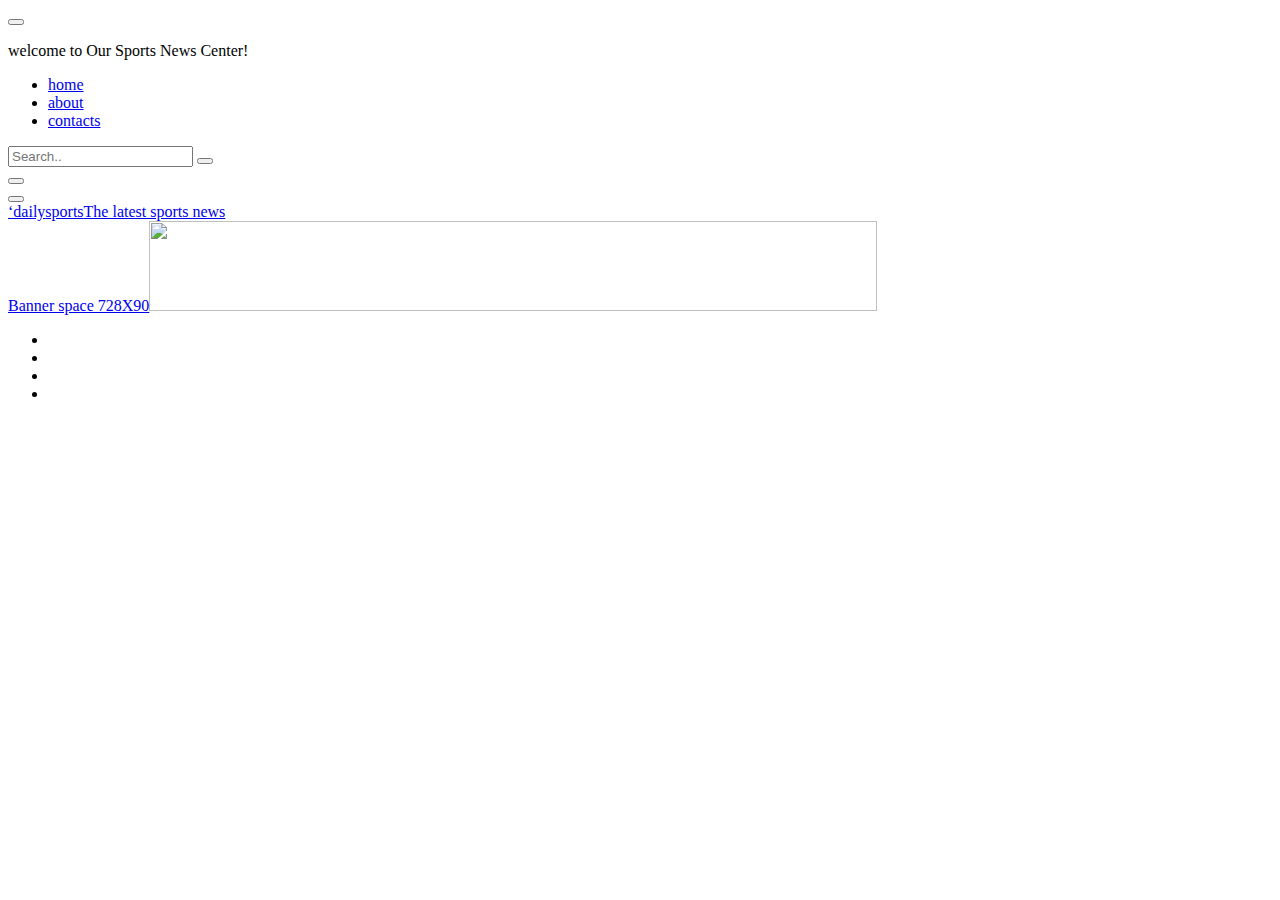
==== src/main/resources/templates/index.html @ 1b6b6161 "use th to link resources" ====
<!DOCTYPE html>
<html lang="en" xmlns:th="http://www.w3.org/1999/xhtml">
<head>
    <meta charset="UTF-8">
    <link rel="stylesheet" th:href="@{https://maxcdn.bootstrapcdn.com/bootstrap/3.3.7/css/bootstrap.min.css}">
    <link rel="stylesheet" th:href="@{/static/header.css}">
    <link rel="stylesheet" th:href="@{/static/main_content.css}">
    <title>Title</title>
</head>
<body>
<div class="page">
    <!-- Page Header-->
    <header class="page-head undefined">
        <!-- RD Navbar-->
        <div class="rd-navbar-wrap header-default" style="height: 217px;">
            <nav class="rd-navbar rd-navbar-original rd-navbar-fullwidth" data-stick-up-offset="245px" data-layout="rd-navbar-fixed" data-sm-layout="rd-navbar-fullwidth" data-md-layout="rd-navbar-fullwidth" data-md-device-layout="rd-navbar-fullwidth" data-lg-device-layout="rd-navbar-static" data-lg-layout="rd-navbar-static" data-sm-stick-up="true" data-md-stick-up="true" data-lg-stick-up="true">
                <div class="rd-navbar-top-panel">
                    <div class="rd-navbar-top-panel-wrap">
                        <button data-rd-navbar-toggle=".list-inline" type="submit" class="rd-navbar-collapse-toggle toggle-original"><span></span></button>
                        <p>welcome to<span> Our Sports News Center!</span></p>
                        <div class="block-right">
                            <ul class="list-inline toggle-original-elements">
                                <li class="activePage"><a href="index.html">home</a></li>
                                <li><a href="about.html">about</a></li>
                                <li><a href="contact.html">contacts</a></li>
                                <!-- RD Navbar Search-->
                            </ul>
                            <div class="rd-navbar-search toggle-original-elements">
                                <form action="search.php" method="GET" class="rd-navbar-search-form">
                                    <label class="rd-navbar-search-form-input">
                                        <input type="text" name="s" placeholder="Search.." autocomplete="off">
                                    </label>
                                    <button type="submit" class="rd-navbar-search-form-submit"></button>
                                </form>
                                <!--span.rd-navbar-live-search-results-->
                                <button data-rd-navbar-toggle=".rd-navbar-search, .rd-navbar-live-search-results" type="submit" class="rd-navbar-search-toggle toggle-original"></button>
                            </div>
                        </div>
                    </div>
                </div>
                <div class="rd-navbar-inner">
                    <!-- RD Navbar Panel-->
                    <div class="rd-navbar-panel">
                        <!-- RD Navbar Toggle-->
                        <button data-rd-navbar-toggle=".rd-navbar-nav-wrap" class="rd-navbar-toggle toggle-original"><span></span></button>
                        <!-- RD Navbar Brand-->
                        <div class="rd-navbar-brand"><a href="index.html" class="brand-name"><span class="text-bold">‘daily</span><span>sports</span><span class="brand-slogan">The latest sports news</span></a></div>
                        <div class="block-banner"><a href="#"><span>Banner space 728X90</span><img src="images/index-1.jpg" alt="" width="728" height="90"></a></div>
                        <ul class="list-inline-variant-1">
                            <li><a href="#" class="fa-facebook"></a></li>
                            <li><a href="#" class="fa-twitter"></a></li>
                            <li><a href="#" class="fa-google-plus"></a></li>
                            <li><a href="#" class="fa-youtube"></a></li>
                        </ul>
                    </div>
                </div>
            </nav>
        </div>
    </header>
    <!-- Page Content-->
    <main class="page-content">

    </main>
</div>
</body>
</html>
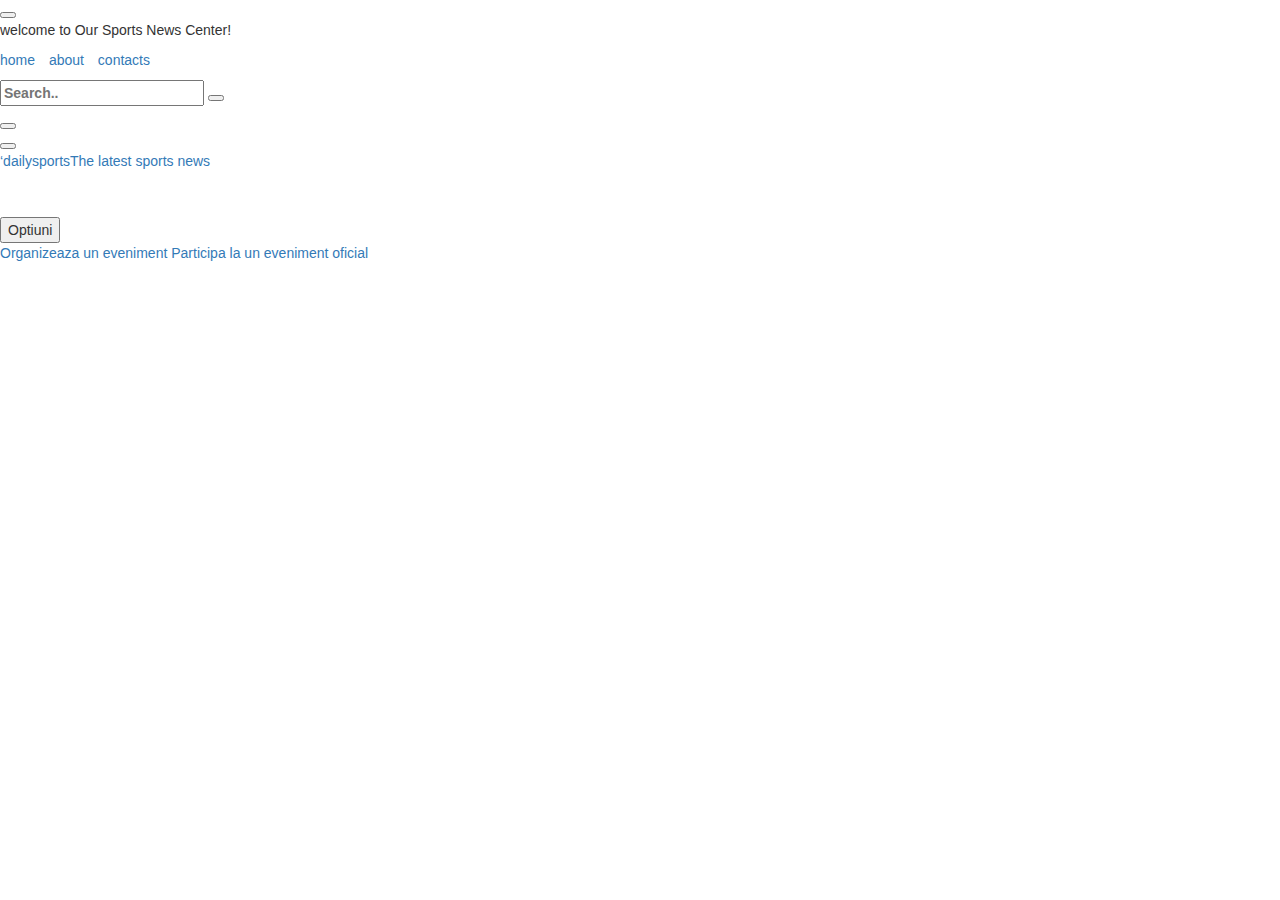
==== commit 16cc0802: "WIP" ====
--- a/src/main/resources/templates/index.html
+++ b/src/main/resources/templates/index.html
@@ -2,10 +2,13 @@
 <html lang="en" xmlns:th="http://www.w3.org/1999/xhtml">
 <head>
     <meta charset="UTF-8">
-    <link rel="stylesheet" th:href="@{https://maxcdn.bootstrapcdn.com/bootstrap/3.3.7/css/bootstrap.min.css}">
-    <link rel="stylesheet" th:href="@{/static/header.css}">
-    <link rel="stylesheet" th:href="@{/static/main_content.css}">
-    <title>Title</title>
+    <link rel="stylesheet" href="https://maxcdn.bootstrapcdn.com/bootstrap/3.3.7/css/bootstrap.min.css">
+    <link rel="stylesheet" href="../static/header.css">
+    <link rel="stylesheet" href="../static/main_content.css">
+    <link rel="stylesheet" type="text/css" th:href="@{/static/css/OptionsButton.css}">
+    <script type="text/javascript" th:src="@{../static/OptionsButton.js"}></script>
+
+    <title>Sportbook</title>
 </head>
 <body>
 <div class="page">
@@ -45,13 +48,13 @@
                         <button data-rd-navbar-toggle=".rd-navbar-nav-wrap" class="rd-navbar-toggle toggle-original"><span></span></button>
                         <!-- RD Navbar Brand-->
                         <div class="rd-navbar-brand"><a href="index.html" class="brand-name"><span class="text-bold">‘daily</span><span>sports</span><span class="brand-slogan">The latest sports news</span></a></div>
-                        <div class="block-banner"><a href="#"><span>Banner space 728X90</span><img src="images/index-1.jpg" alt="" width="728" height="90"></a></div>
-                        <ul class="list-inline-variant-1">
+                        <!--<div class="block-banner"><a href="#"><span>Banner space 728X90</span><img src="images/index-1.jpg" alt="" width="728" height="90"></a></div>-->
+                        <!--<ul class="list-inline-variant-1">
                             <li><a href="#" class="fa-facebook"></a></li>
                             <li><a href="#" class="fa-twitter"></a></li>
                             <li><a href="#" class="fa-google-plus"></a></li>
                             <li><a href="#" class="fa-youtube"></a></li>
-                        </ul>
+                        </ul>-->
                     </div>
                 </div>
             </nav>
@@ -60,6 +63,16 @@
     <!-- Page Content-->
     <main class="page-content">
 
+        <div class ="optionsMenu">
+            <button onclick="dropDownOptionsMenu()"
+                    class="optionsButton">Optiuni</button>
+            <div id="optionsDropDownList" class="dropdown-content">
+                <a href="#">Organizeaza un eveniment</a>
+                <a href="#">Participa la un eveniment oficial</a>
+                <a href="#"></a>
+                <a href="#"></a>
+            </div>
+        </div>
     </main>
 </div>
 </body>
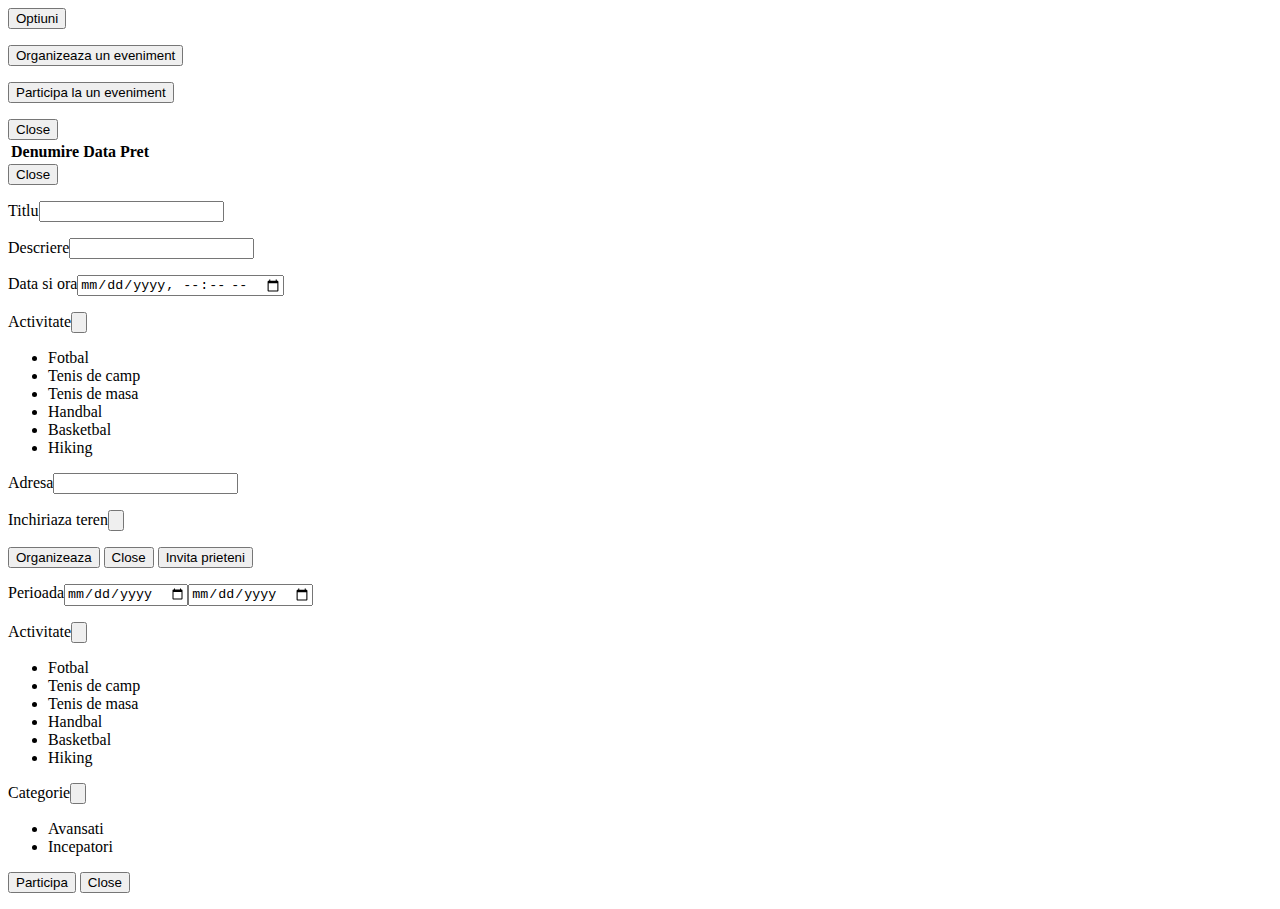
==== commit defd2242: "javascripts and css for organize and paricipate" ====
--- a/src/main/resources/templates/index.html
+++ b/src/main/resources/templates/index.html
@@ -1,65 +1,28 @@
 <!DOCTYPE html>
-<html lang="en" xmlns:th="http://www.w3.org/1999/xhtml">
+<html lang="en" xmlns:th="http://www.thymeleaf.org" xmlns="http://www.w3.org/1999/xhtml">
 <head>
     <meta charset="UTF-8">
-    <link rel="stylesheet" href="https://maxcdn.bootstrapcdn.com/bootstrap/3.3.7/css/bootstrap.min.css">
-    <link rel="stylesheet" href="../static/header.css">
-    <link rel="stylesheet" href="../static/main_content.css">
+    <!--<link rel="stylesheet" th:href="@{https://maxcdn.bootstrapcdn.com/bootstrap/3.3.7/css/bootstrap.min.css}">
+    <link rel="stylesheet" th:href="@{/static/header.css}">
+    <link rel="stylesheet" th:href="@{/static/main_content.css}">
     <link rel="stylesheet" type="text/css" th:href="@{/static/css/OptionsButton.css}">
-    <script type="text/javascript" th:src="@{../static/OptionsButton.js"}></script>
+    <script type="text/javascript" th:src="@{/static/OptionsButton.js"}></script>-->
+
+    
+    <link rel="stylesheet" type="text/css" th:href="@{/css/OptionsButton.css}">
+    <link rel="stylesheet" type="text/css" th:href="@{/css/OrganizeEventButton.css}">
+    <link rel="stylesheet" type="text/css" th:href="@{/css/ParticipateEventButon.css}">
+    <script type="text/javascript" th:src="@{/OptionsButton.js}"></script>
+    <script type="text/javascript" th:src="@{/OrganizeEventButton.js}"></script>
+    <script type="text/javascript" th:src="@{/ParticipateEventButton.js}"></script>
+    <!--<link rel="stylesheet" type="text/css" href="../static/css/OptionsButton.css">
+    <script type="text/javascript" src="../static/OptionsButton.js"></script>-->
 
     <title>Sportbook</title>
 </head>
 <body>
 <div class="page">
-    <!-- Page Header-->
-    <header class="page-head undefined">
-        <!-- RD Navbar-->
-        <div class="rd-navbar-wrap header-default" style="height: 217px;">
-            <nav class="rd-navbar rd-navbar-original rd-navbar-fullwidth" data-stick-up-offset="245px" data-layout="rd-navbar-fixed" data-sm-layout="rd-navbar-fullwidth" data-md-layout="rd-navbar-fullwidth" data-md-device-layout="rd-navbar-fullwidth" data-lg-device-layout="rd-navbar-static" data-lg-layout="rd-navbar-static" data-sm-stick-up="true" data-md-stick-up="true" data-lg-stick-up="true">
-                <div class="rd-navbar-top-panel">
-                    <div class="rd-navbar-top-panel-wrap">
-                        <button data-rd-navbar-toggle=".list-inline" type="submit" class="rd-navbar-collapse-toggle toggle-original"><span></span></button>
-                        <p>welcome to<span> Our Sports News Center!</span></p>
-                        <div class="block-right">
-                            <ul class="list-inline toggle-original-elements">
-                                <li class="activePage"><a href="index.html">home</a></li>
-                                <li><a href="about.html">about</a></li>
-                                <li><a href="contact.html">contacts</a></li>
-                                <!-- RD Navbar Search-->
-                            </ul>
-                            <div class="rd-navbar-search toggle-original-elements">
-                                <form action="search.php" method="GET" class="rd-navbar-search-form">
-                                    <label class="rd-navbar-search-form-input">
-                                        <input type="text" name="s" placeholder="Search.." autocomplete="off">
-                                    </label>
-                                    <button type="submit" class="rd-navbar-search-form-submit"></button>
-                                </form>
-                                <!--span.rd-navbar-live-search-results-->
-                                <button data-rd-navbar-toggle=".rd-navbar-search, .rd-navbar-live-search-results" type="submit" class="rd-navbar-search-toggle toggle-original"></button>
-                            </div>
-                        </div>
-                    </div>
-                </div>
-                <div class="rd-navbar-inner">
-                    <!-- RD Navbar Panel-->
-                    <div class="rd-navbar-panel">
-                        <!-- RD Navbar Toggle-->
-                        <button data-rd-navbar-toggle=".rd-navbar-nav-wrap" class="rd-navbar-toggle toggle-original"><span></span></button>
-                        <!-- RD Navbar Brand-->
-                        <div class="rd-navbar-brand"><a href="index.html" class="brand-name"><span class="text-bold">‘daily</span><span>sports</span><span class="brand-slogan">The latest sports news</span></a></div>
-                        <!--<div class="block-banner"><a href="#"><span>Banner space 728X90</span><img src="images/index-1.jpg" alt="" width="728" height="90"></a></div>-->
-                        <!--<ul class="list-inline-variant-1">
-                            <li><a href="#" class="fa-facebook"></a></li>
-                            <li><a href="#" class="fa-twitter"></a></li>
-                            <li><a href="#" class="fa-google-plus"></a></li>
-                            <li><a href="#" class="fa-youtube"></a></li>
-                        </ul>-->
-                    </div>
-                </div>
-            </nav>
-        </div>
-    </header>
+    
     <!-- Page Content-->
     <main class="page-content">
 
@@ -67,12 +30,87 @@
             <button onclick="dropDownOptionsMenu()"
                     class="optionsButton">Optiuni</button>
             <div id="optionsDropDownList" class="dropdown-content">
-                <a href="#">Organizeaza un eveniment</a>
-                <a href="#">Participa la un eveniment oficial</a>
-                <a href="#"></a>
-                <a href="#"></a>
+                <p><button onclick="showEventOrganizeForm()"
+                        class="eventOrganize">Organizeaza un eveniment</button></p>
+                <p><button onclick="showEventParticipateForm()"
+						class="eventOrganize">Participa la un eveniment</button></p>
+              
             </div>
         </div>
+		
+		<div id="responsePannel" class="responsePannel">
+			<p id="responseText"></p>
+			<button onclick="hideResponsePannel()">Close</button>
+		</div>
+		
+		<div id="searchEventPannel" class="searchEventPannel">
+			<table class="eventsTable">
+			<thead>
+			<tr>
+				<th>Denumire</th>
+				<th>Data</th>
+				<th>Pret</th>
+				</tr>
+			</thead>
+			</table>
+			<button onclick="hideSearchEventPannel()">Close</button>
+		</div>
+
+        <div class="eventOrganizeForm" id="eventOrganizeDiv">
+
+            <form method="post">
+                <p><label>Titlu<input type="text"/></label></p>
+                <p><label>Descriere<input type="text"/></label></p>
+				<p><label>Data si ora<input type="datetime-local"/></label></p>
+				
+                <p><label id="activityLabel">Activitate</label><input type="button" onclick="toggleAtivitiesList()" class="activitiesListButton"/></p>
+				<div id="activitiesListDiv" class="activitiesListClass">
+					<ul>
+					<li class="activityItem" id="fotbal" onclick="selectActivity(event)">Fotbal</li>
+					<li class="activityItem" id="tenisCamp" onclick="selectActivity(event)">Tenis de camp</li>
+					<li class="activityItem" id="tenisMasa" onclick="selectActivity(event)">Tenis de masa</li>
+					<li class="activityItem" id="handball" onclick="selectActivity(event)">Handbal</li>
+					<li class="activityItem" id="basketbal" onclick="selectActivity(event)">Basketbal</li>
+					<li class="activityItem" id="hiking" onclick="selectActivity(event)">Hiking</li>
+					</ul>
+				</div>
+                <p><label id="addressOption" class="addressField">Adresa<input type="text"/></label></p>
+				<p><label id="rentOption" class="rentField">Inchiriaza teren<input type="button"/></label></p>	
+				
+                <p><input type="button" value="Organizeaza" onclick="showResponsePannel()"/>
+                <button onclick="closeEventOrganizeForm()">Close</button>
+                <button>Invita prieteni</button></p>
+            </form>
+        </div>
+		
+		<div class="eventOrganizeForm" id="eventParticipateDiv">
+		
+			<form method="post">
+				<p><label>Perioada<input type="date"/><input type="date"/></label></p>
+				<p><label id="activityLabelOrg">Activitate</label><input type="button" onclick="toggleAtivitiesList()" class="activitiesListButton"/></p>
+				<div id="activitiesListDiv2" class="activitiesListClass">
+					<ul>
+					<li class="activityItem" id="fotbalOrg" onclick="selectActivityOrg(event)">Fotbal</li>
+					<li class="activityItem" id="tenisCampOrg" onclick="selectActivityOrg(event)">Tenis de camp</li>
+					<li class="activityItem" id="tenisMasaOrg" onclick="selectActivityOrg(event)">Tenis de masa</li>
+					<li class="activityItem" id="handballOrg" onclick="selectActivityOrg(event)">Handbal</li>
+					<li class="activityItem" id="basketbalOrg" onclick="selectActivityOrg(event)">Basketbal</li>
+					<li class="activityItem" id="hikingOrg" onclick="selectActivityOrg(event)">Hiking</li>
+					</ul>
+				</div>
+				
+				<p><label id="categoryLabel">Categorie</label><input type="button" onclick="toggleCategoryList()" class="categoryListButton"/></p>
+				<div id="categoriesListDiv" class="categoriesList">
+					<ul>
+						<li class="categoryItem" id="avansati" onclick="selectCategory(event)">Avansati</li>
+						<li class="categoryItem" id="incepatori" onclick="selectCategory(event)">Incepatori</li>
+					</ul>
+				</div>
+				<p><input type="button" value="Participa" onclick="showSearchEventPannel()"/>
+                <button onclick="closeParticipateForm()">Close</button>
+				<!-- get the list of all events and populate this table-->
+			</form>
+		</div>
     </main>
 </div>
 </body>
--- a/src/main/resources/static/css/OptionsButton.css
+++ b/src/main/resources/static/css/OptionsButton.css
@@ -0,0 +1,37 @@
+.optionsButton{
+    background-color: #3498DB;
+    color: white;
+    padding: 16px;
+    font-size: 16px;
+    border: 2px;
+    cursor: pointer;
+}
+
+/* Dropdown button on hover & focus */
+.optionsButton:hover, .optionsButton:focus {
+    background-color: #2980B9;
+}
+
+.dropdown-content {
+    display: none;
+    position: absolute;
+    background-color: #f1f1f1;
+    min-width: 160px;
+    box-shadow: 0 8px 16px 0 rgba(0,0,0,0.2);
+    z-index: 1;
+}
+
+.optionsMenu a{
+    color: black;
+    padding: 12px 16px;
+    text-decoration: none;
+    display: block;
+}
+
+.optionsMenu a:hover {
+    background-color: #ddd
+}
+
+.showOptions {
+    display: block;
+}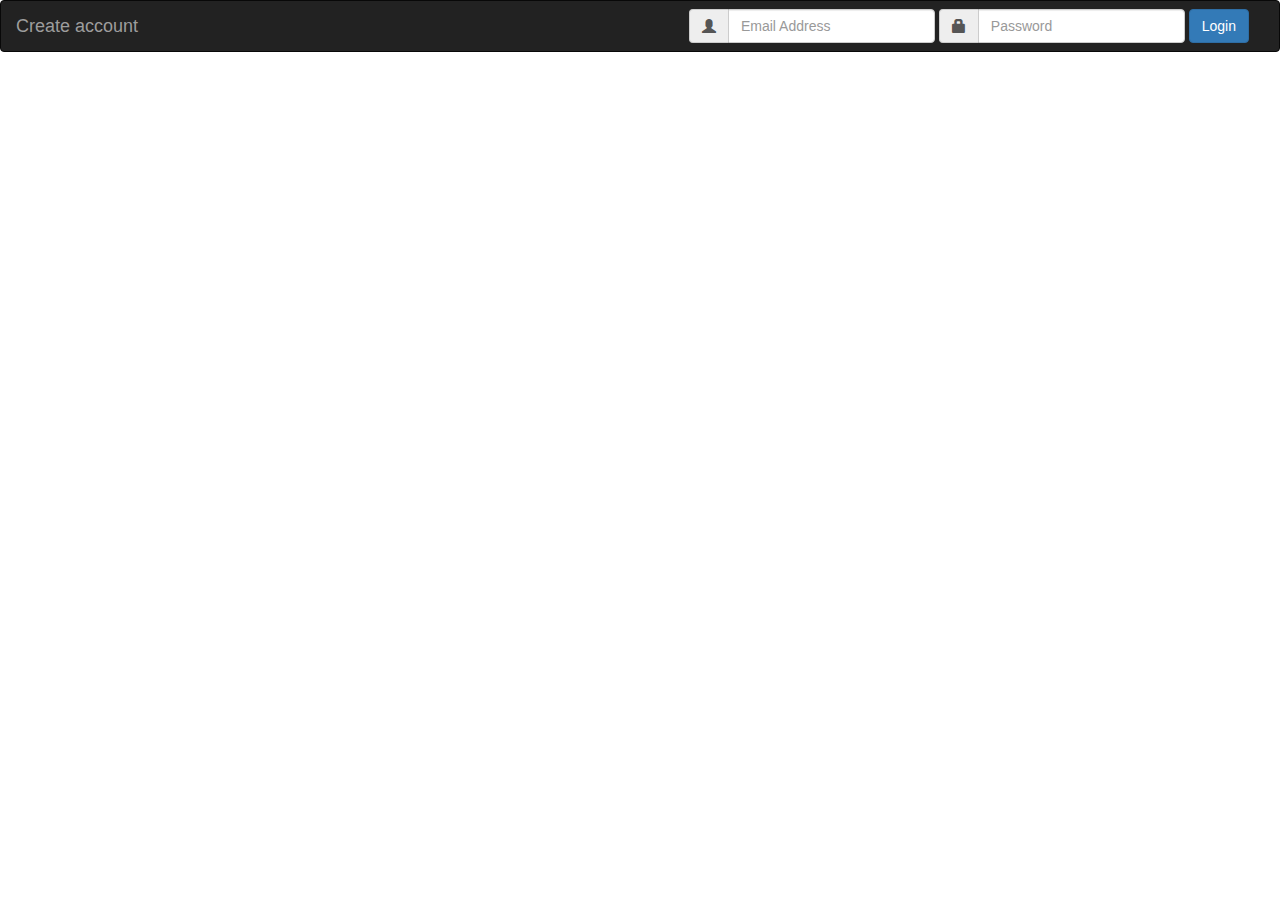
==== commit 3c963aea: "create home page and index page" ====
--- a/src/main/resources/templates/index.html
+++ b/src/main/resources/templates/index.html
@@ -1,116 +1,53 @@
 <!DOCTYPE html>
-<html lang="en" xmlns:th="http://www.thymeleaf.org" xmlns="http://www.w3.org/1999/xhtml">
+<html lang="en" xmlns:th="http://www.w3.org/1999/xhtml">
 <head>
-    <meta charset="UTF-8">
-    <!--<link rel="stylesheet" th:href="@{https://maxcdn.bootstrapcdn.com/bootstrap/3.3.7/css/bootstrap.min.css}">
-    <link rel="stylesheet" th:href="@{/static/header.css}">
-    <link rel="stylesheet" th:href="@{/static/main_content.css}">
-    <link rel="stylesheet" type="text/css" th:href="@{/static/css/OptionsButton.css}">
-    <script type="text/javascript" th:src="@{/static/OptionsButton.js"}></script>-->
+    <meta charset="utf-8">
+    <meta name="viewport" content="width=device-width, initial-scale=1">
+    <link rel="stylesheet" href="https://maxcdn.bootstrapcdn.com/bootstrap/3.3.7/css/bootstrap.min.css">
+    <script src="https://ajax.googleapis.com/ajax/libs/jquery/3.3.1/jquery.min.js"></script>
+    <script src="https://maxcdn.bootstrapcdn.com/bootstrap/3.3.7/js/bootstrap.min.js"></script>
 
-    
-    <link rel="stylesheet" type="text/css" th:href="@{/css/OptionsButton.css}">
-    <link rel="stylesheet" type="text/css" th:href="@{/css/OrganizeEventButton.css}">
-    <link rel="stylesheet" type="text/css" th:href="@{/css/ParticipateEventButon.css}">
-    <script type="text/javascript" th:src="@{/OptionsButton.js}"></script>
-    <script type="text/javascript" th:src="@{/OrganizeEventButton.js}"></script>
-    <script type="text/javascript" th:src="@{/ParticipateEventButton.js}"></script>
-    <!--<link rel="stylesheet" type="text/css" href="../static/css/OptionsButton.css">
-    <script type="text/javascript" src="../static/OptionsButton.js"></script>-->
-
-    <title>Sportbook</title>
+    <link rel="stylesheet" type="text/css" th:href="@{/css/MainContent.css}">
+    <title>Title</title>
 </head>
 <body>
 <div class="page">
-    
+    <!-- Page Header-->
+    <header>
+        <nav class="navbar navbar-inverse">
+            <div class="container-fluid">
+                <div class="navbar-header">
+                    <button type="button" class="navbar-toggle collapsed" data-toggle="collapse" data-target="#bs-example-navbar-collapse-1">
+                        <span class="sr-only">Toggle navigation</span>
+                        <span class="icon-bar"></span>
+                        <span class="icon-bar"></span>
+                        <span class="icon-bar"></span>
+                    </button>
+                    <a class="navbar-brand" href="#">Create account</a>
+                </div>
+
+                <div class="collapse navbar-collapse" id="bs-example-navbar-collapse-1">
+                    <form id="signin" class="navbar-form navbar-right" role="form">
+                        <div class="input-group">
+                            <span class="input-group-addon"><i class="glyphicon glyphicon-user"></i></span>
+                            <input id="email" type="email" class="form-control" name="email" value="" placeholder="Email Address">
+                        </div>
+
+                        <div class="input-group">
+                            <span class="input-group-addon"><i class="glyphicon glyphicon-lock"></i></span>
+                            <input id="password" type="password" class="form-control" name="password" value="" placeholder="Password">
+                        </div>
+
+                        <button type="submit" class="btn btn-primary">Login</button>
+                    </form>
+
+                </div>
+            </div>
+        </nav>
+    </header>
     <!-- Page Content-->
     <main class="page-content">
 
-        <div class ="optionsMenu">
-            <button onclick="dropDownOptionsMenu()"
-                    class="optionsButton">Optiuni</button>
-            <div id="optionsDropDownList" class="dropdown-content">
-                <p><button onclick="showEventOrganizeForm()"
-                        class="eventOrganize">Organizeaza un eveniment</button></p>
-                <p><button onclick="showEventParticipateForm()"
-						class="eventOrganize">Participa la un eveniment</button></p>
-              
-            </div>
-        </div>
-		
-		<div id="responsePannel" class="responsePannel">
-			<p id="responseText"></p>
-			<button onclick="hideResponsePannel()">Close</button>
-		</div>
-		
-		<div id="searchEventPannel" class="searchEventPannel">
-			<table class="eventsTable">
-			<thead>
-			<tr>
-				<th>Denumire</th>
-				<th>Data</th>
-				<th>Pret</th>
-				</tr>
-			</thead>
-			</table>
-			<button onclick="hideSearchEventPannel()">Close</button>
-		</div>
-
-        <div class="eventOrganizeForm" id="eventOrganizeDiv">
-
-            <form method="post">
-                <p><label>Titlu<input type="text"/></label></p>
-                <p><label>Descriere<input type="text"/></label></p>
-				<p><label>Data si ora<input type="datetime-local"/></label></p>
-				
-                <p><label id="activityLabel">Activitate</label><input type="button" onclick="toggleAtivitiesList()" class="activitiesListButton"/></p>
-				<div id="activitiesListDiv" class="activitiesListClass">
-					<ul>
-					<li class="activityItem" id="fotbal" onclick="selectActivity(event)">Fotbal</li>
-					<li class="activityItem" id="tenisCamp" onclick="selectActivity(event)">Tenis de camp</li>
-					<li class="activityItem" id="tenisMasa" onclick="selectActivity(event)">Tenis de masa</li>
-					<li class="activityItem" id="handball" onclick="selectActivity(event)">Handbal</li>
-					<li class="activityItem" id="basketbal" onclick="selectActivity(event)">Basketbal</li>
-					<li class="activityItem" id="hiking" onclick="selectActivity(event)">Hiking</li>
-					</ul>
-				</div>
-                <p><label id="addressOption" class="addressField">Adresa<input type="text"/></label></p>
-				<p><label id="rentOption" class="rentField">Inchiriaza teren<input type="button"/></label></p>	
-				
-                <p><input type="button" value="Organizeaza" onclick="showResponsePannel()"/>
-                <button onclick="closeEventOrganizeForm()">Close</button>
-                <button>Invita prieteni</button></p>
-            </form>
-        </div>
-		
-		<div class="eventOrganizeForm" id="eventParticipateDiv">
-		
-			<form method="post">
-				<p><label>Perioada<input type="date"/><input type="date"/></label></p>
-				<p><label id="activityLabelOrg">Activitate</label><input type="button" onclick="toggleAtivitiesList()" class="activitiesListButton"/></p>
-				<div id="activitiesListDiv2" class="activitiesListClass">
-					<ul>
-					<li class="activityItem" id="fotbalOrg" onclick="selectActivityOrg(event)">Fotbal</li>
-					<li class="activityItem" id="tenisCampOrg" onclick="selectActivityOrg(event)">Tenis de camp</li>
-					<li class="activityItem" id="tenisMasaOrg" onclick="selectActivityOrg(event)">Tenis de masa</li>
-					<li class="activityItem" id="handballOrg" onclick="selectActivityOrg(event)">Handbal</li>
-					<li class="activityItem" id="basketbalOrg" onclick="selectActivityOrg(event)">Basketbal</li>
-					<li class="activityItem" id="hikingOrg" onclick="selectActivityOrg(event)">Hiking</li>
-					</ul>
-				</div>
-				
-				<p><label id="categoryLabel">Categorie</label><input type="button" onclick="toggleCategoryList()" class="categoryListButton"/></p>
-				<div id="categoriesListDiv" class="categoriesList">
-					<ul>
-						<li class="categoryItem" id="avansati" onclick="selectCategory(event)">Avansati</li>
-						<li class="categoryItem" id="incepatori" onclick="selectCategory(event)">Incepatori</li>
-					</ul>
-				</div>
-				<p><input type="button" value="Participa" onclick="showSearchEventPannel()"/>
-                <button onclick="closeParticipateForm()">Close</button>
-				<!-- get the list of all events and populate this table-->
-			</form>
-		</div>
     </main>
 </div>
 </body>
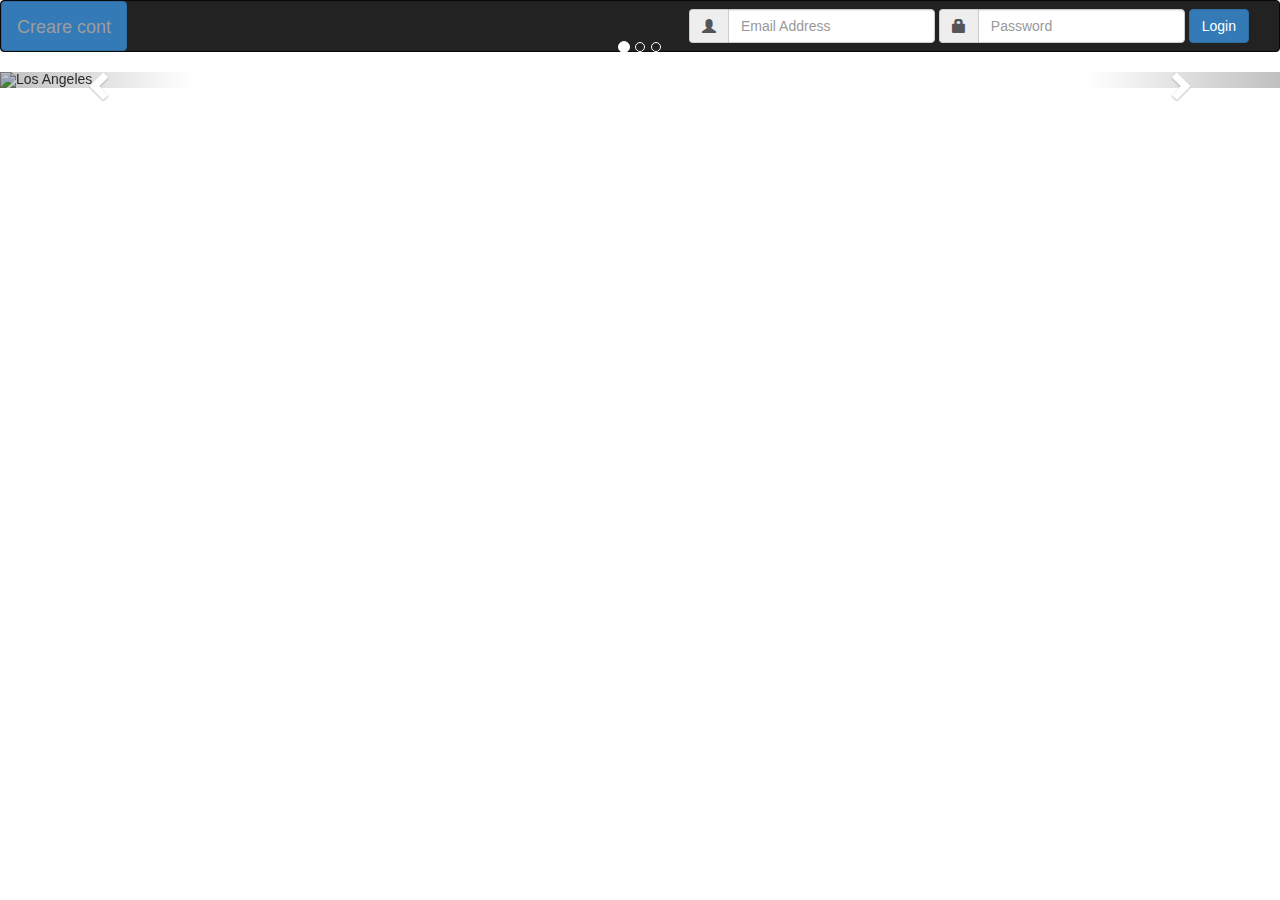
==== commit aa1f3443: "create login and buy ticket view" ====
--- a/src/main/resources/templates/index.html
+++ b/src/main/resources/templates/index.html
@@ -23,11 +23,11 @@
                         <span class="icon-bar"></span>
                         <span class="icon-bar"></span>
                     </button>
-                    <a class="navbar-brand" href="#">Create account</a>
+                    <button type="button" class="btn btn-primary navbar-brand" data-toggle="modal" data-target="#createAccount">Creare cont</button>
                 </div>
 
                 <div class="collapse navbar-collapse" id="bs-example-navbar-collapse-1">
-                    <form id="signin" class="navbar-form navbar-right" role="form">
+                    <form id="signin" action="/login" method="post" class="navbar-form navbar-right" role="form">
                         <div class="input-group">
                             <span class="input-group-addon"><i class="glyphicon glyphicon-user"></i></span>
                             <input id="email" type="email" class="form-control" name="email" value="" placeholder="Email Address">
@@ -47,7 +47,53 @@
     </header>
     <!-- Page Content-->
     <main class="page-content">
+        <div id="myCarousel" class="carousel slide" data-ride="carousel">
+            <!-- Indicators -->
+            <ol class="carousel-indicators">
+                <li data-target="#myCarousel" data-slide-to="0" class="active"></li>
+                <li data-target="#myCarousel" data-slide-to="1"></li>
+                <li data-target="#myCarousel" data-slide-to="2"></li>
+            </ol>
 
+            <!-- Wrapper for slides -->
+            <div class="carousel-inner">
+                <div class="item active">
+                    <img src="/images/1.jpg" alt="Los Angeles">
+                </div>
+            </div>
+
+            <!-- Left and right controls -->
+            <a class="left carousel-control" href="#myCarousel" data-slide="prev">
+                <span class="glyphicon glyphicon-chevron-left"></span>
+                <span class="sr-only">Previous</span>
+            </a>
+            <a class="right carousel-control" href="#myCarousel" data-slide="next">
+                <span class="glyphicon glyphicon-chevron-right"></span>
+                <span class="sr-only">Next</span>
+            </a>
+        </div>
+
+        <!-- Modal -->
+        <div class="modal fade" id="createAccount" role="dialog">
+            <div class="modal-dialog">
+                <!-- Modal content-->
+                <div class="modal-content">
+                    <form>
+                        <div class="modal-header">
+                            <button type="button" class="close" data-dismiss="modal">&times;</button>
+                            <h4 class="modal-title">Creare cont</h4>
+                        </div>
+                        <div class="modal-body">
+
+                        </div>
+                        <div class="modal-footer">
+                            <button type="submit" class="btn btn-primary">Creaza cont</button>
+                            <button type="button" class="btn btn-default" data-dismiss="modal">Close</button>
+                        </div>
+                    </form>
+                </div>
+            </div>
+        </div>
     </main>
 </div>
 </body>
